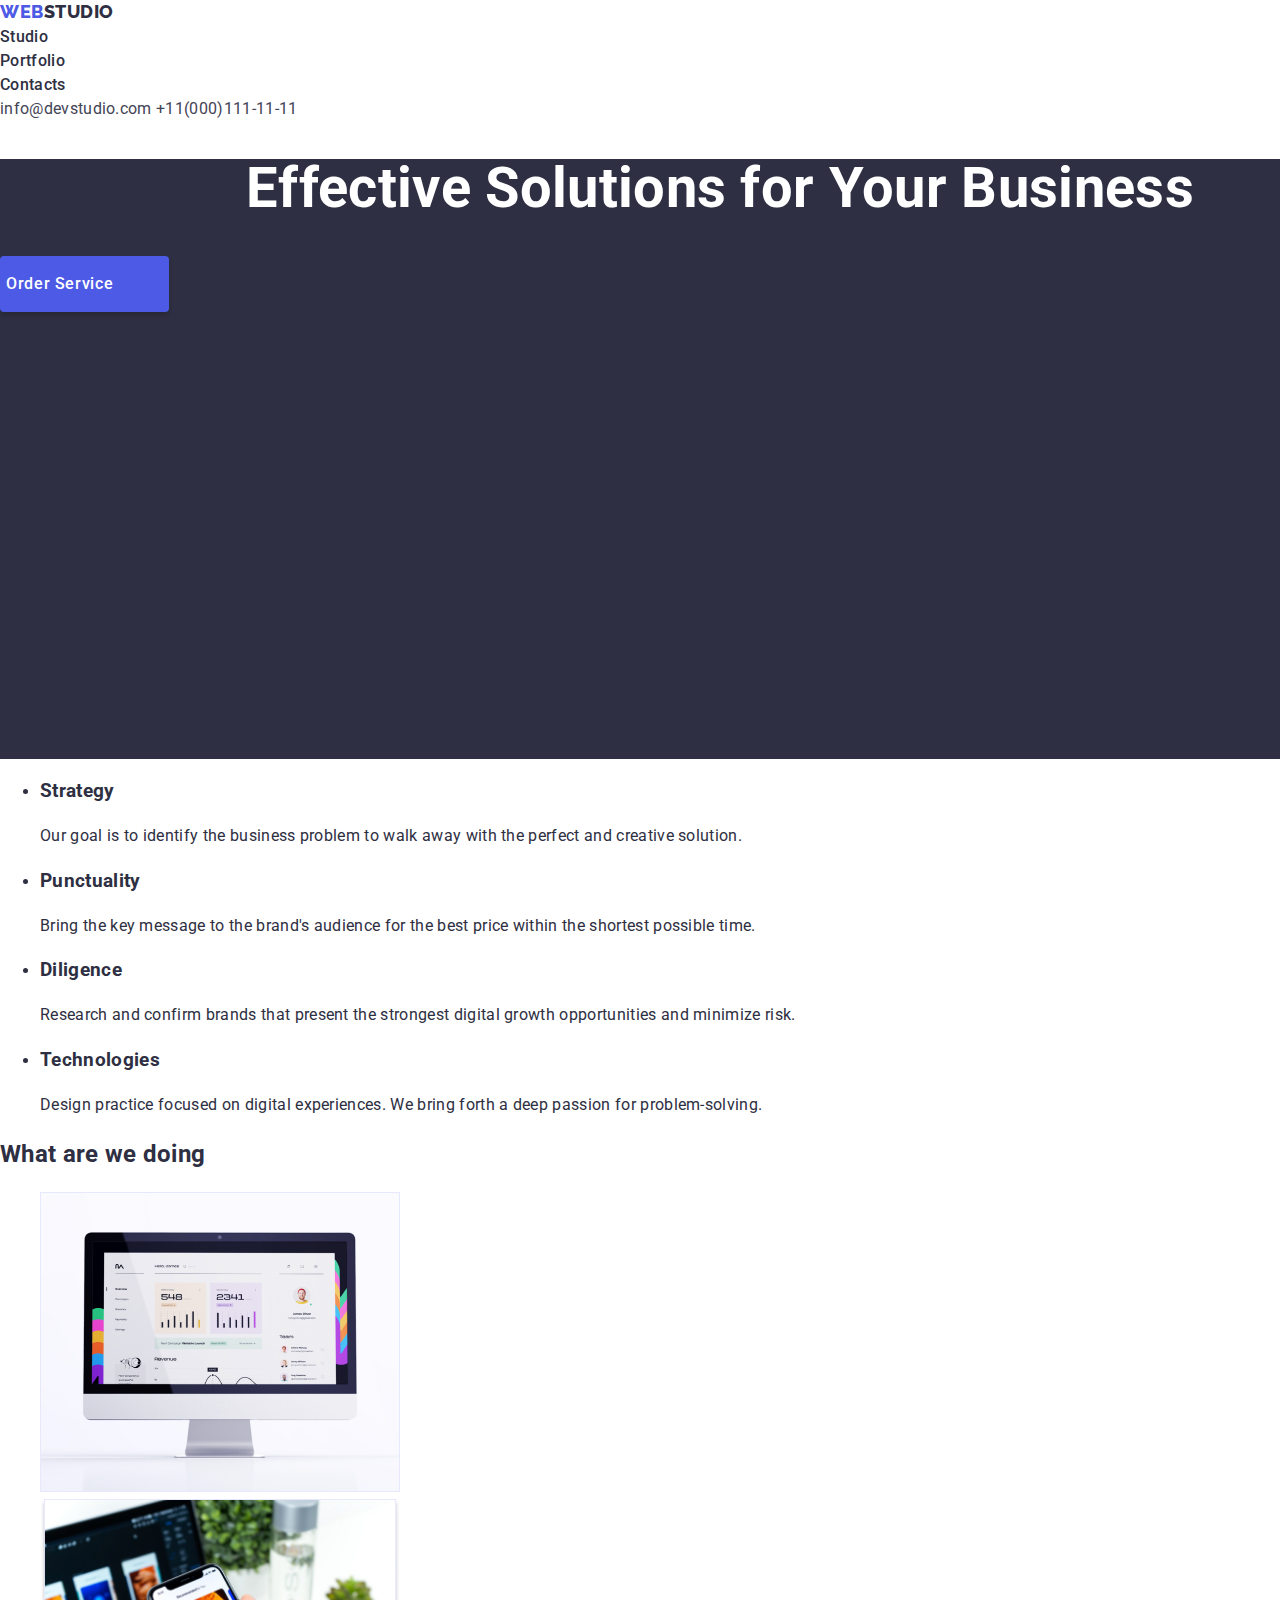
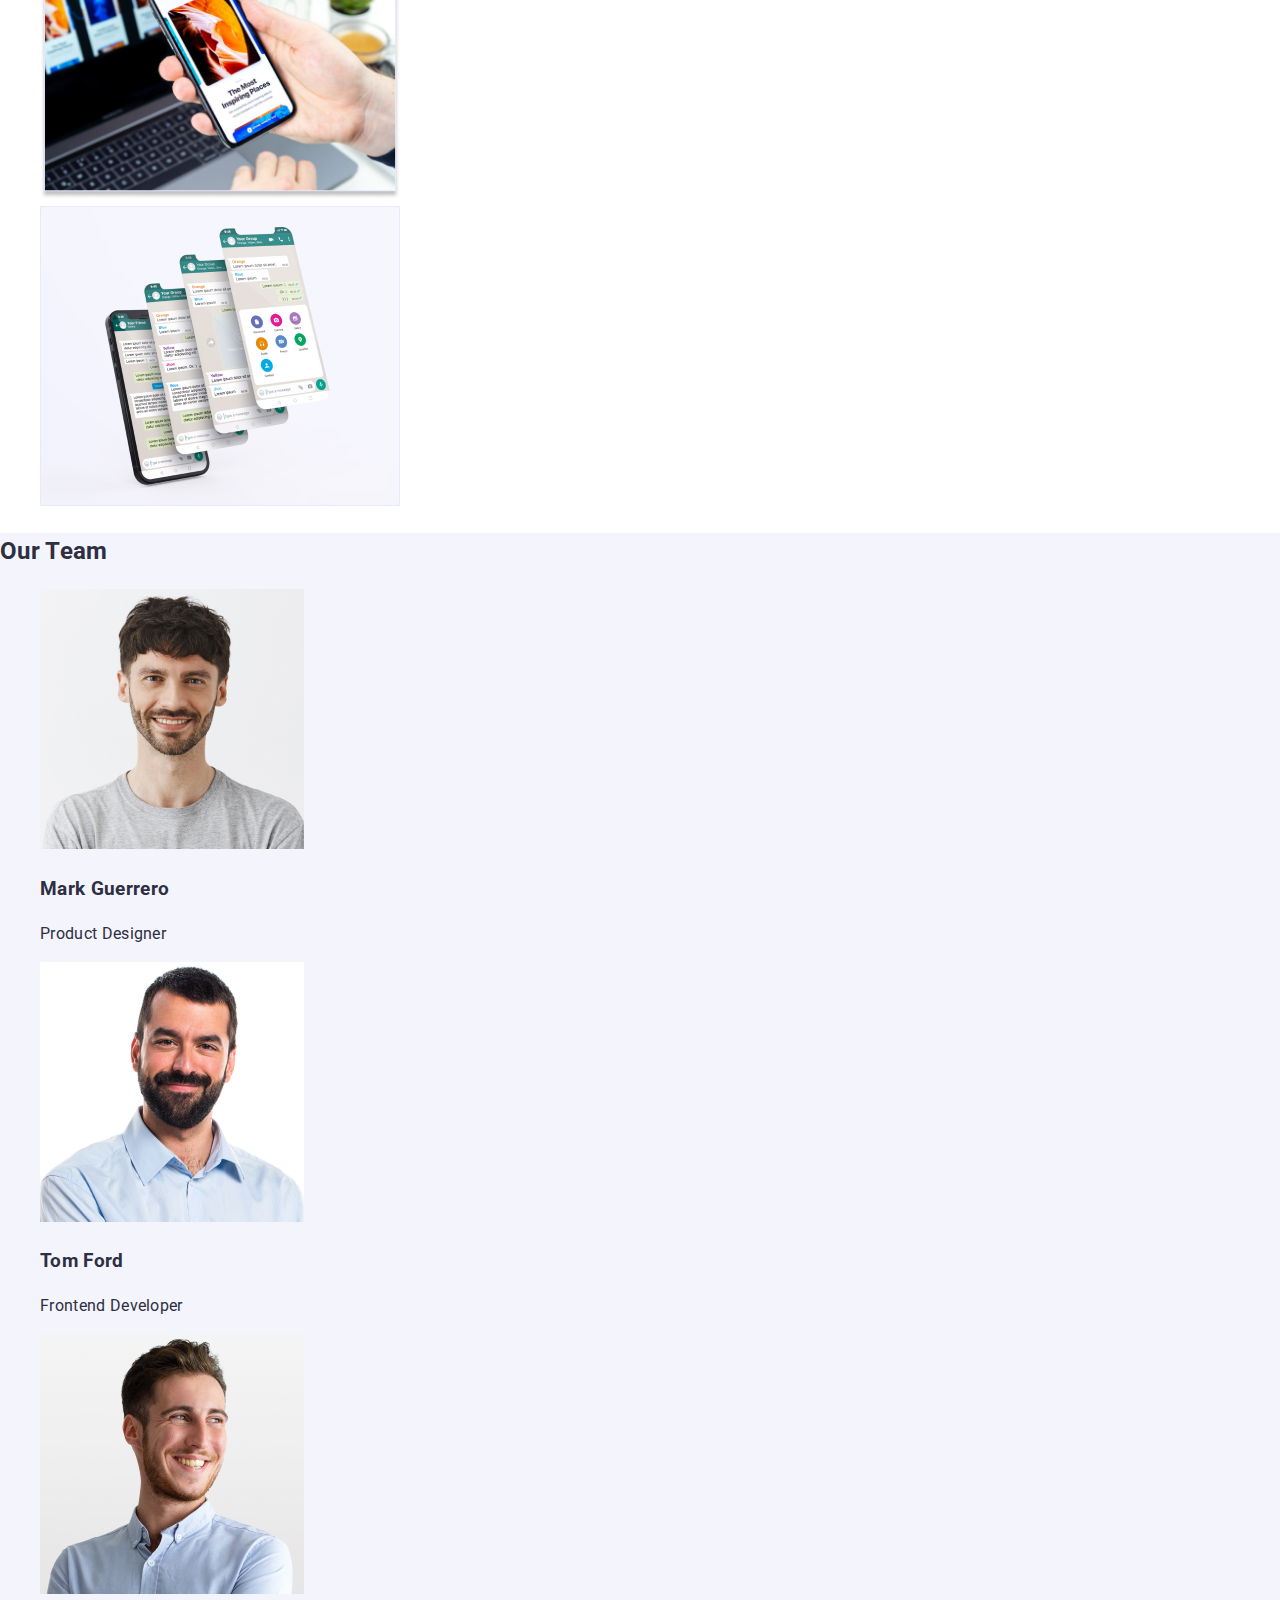
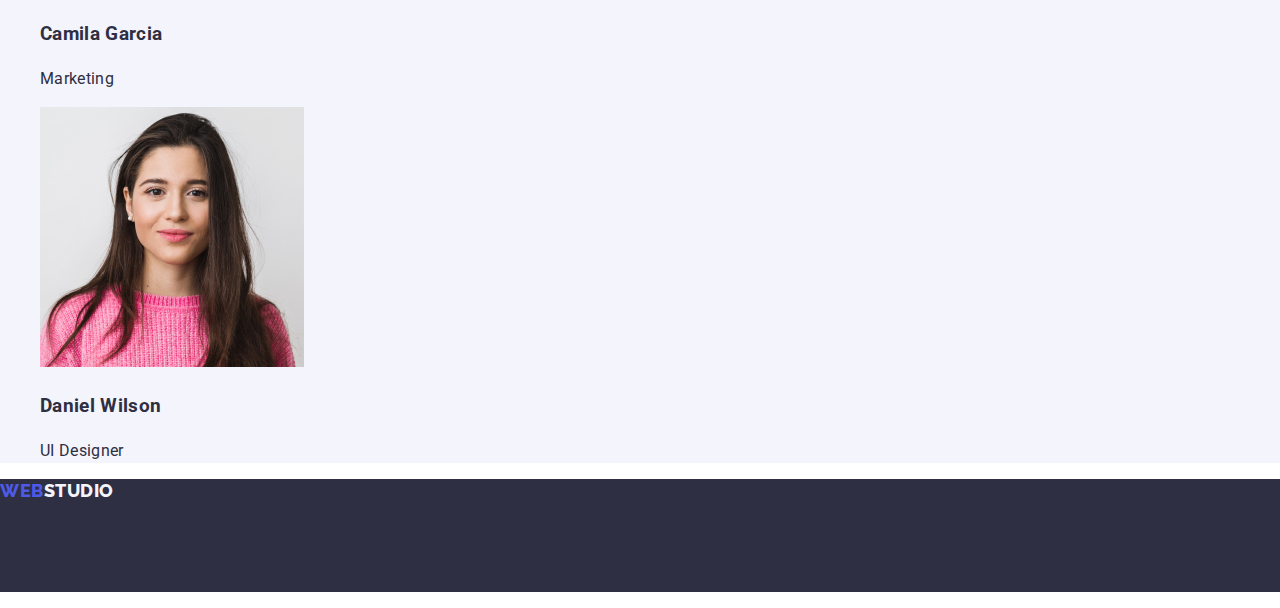
==== index.html @ 1e56aa13 "hom2" ====
<!DOCTYPE html>
<html lang="en">

<head>
    <meta charset="UTF-8">
    <meta http-equiv="X-UA-Compatible" content="IE=edge">
    <meta name="viewport" content="width=device-width, initial-scale=1.0">
    <title>webstudio</title>
    <title>Web Studio</title>
    <link rel="preconnect" href="https://fonts.googleapis.com" />
    <link rel="preconnect" href="https://fonts.gstatic.com" crossorigin />
    <link href="https://fonts.googleapis.com/css2?family=Raleway:wght@800&family=Roboto:wght@400;500;700&display=swap"
        rel="stylesheet" />
    <link rel="stylesheet" href="https://cdn.jsdelivr.net/npm/modern-normalize@1.1.0/modern-normalize.min.css" />

    <link rel="stylesheet" href="./css/main.css">

</head>

<body>
    <header>
        <nav>
            <a class="logo-link link logo-link-header" href="index.html">WEB<span
                class="studio-header">STUDIO</span></a>

            <u class="menu-list">
                <li class="menu-item"><a class="menu-link link" href="">Studio</a></li>
                <li class="menu-item"><a class="menu-link link" href="">Portfolio</a></li>
                <li class="menu-item"><a class="menu-link link" href="">Contacts</a></li>

            </u>
            
        </nav>

        <!-- Contacts                                    contacts -->

        <address>
            <a class="contact-link" href="mailto:info@devstudio.com">info@devstudio.com</a>
            <a class="contact-link" href="tel:+11(000)1111111">+11(000)111-11-11</a>
        </address>
    </header>

    <!-- herois                                          herois -->
    <main>
        <section class="hero section">
            <h1 class="main-title">
                Effective Solutions
                for Your Business
            </h1>
            <button class="btn-order button" type="button">Order Service</button>
        </section>



        <!-- strategy ===========================================================  strategy-->

        <section class="features-strategy">
            <div class="container-strategy">
                <ul>

                    <li>
                        <h3>Strategy</h3>
                        <p>Our goal is to identify the business
                            problem to walk away with the perfect and creative solution. </p>
                    </li>


                    <li>
                        <h3>
                            Punctuality
                        </h3>
                        <p>Bring the key message to the brand's audience for the best price within the shortest possible
                            time.</p>
                    </li>

                    <li>
                        <h3>
                            Diligence
                        </h3>
                        <p>
                            Research and confirm brands that present the strongest digital growth opportunities and
                            minimize
                            risk.
                        </p>
                    </li>

                    <li>
                        <h3>
                            Technologies
                        </h3>
                        <p>Design practice focused on digital experiences. We bring forth a deep passion for
                            problem-solving.</p>
                    </li>
                </ul>
            </div>
        </section>

        <!-- our work ==================================================== our work-->

        <section class="doing-section section">
            <div class="container doing"></div>
            <h2 class="section-title">What are we doing</h2>
            <ul class="list img-sites">
                <li><img src="./images/Rectangle71.jpg" alt="desktop-applications" width="360" height="300"></li>
                <li><img src="./images/Rectangle71(2).jpg" alt="mobile=applications" width="360" height="300"></li>
                <li><img src="./images/Rectangle71(1).jpg" alt="design-solutions" width="360" height="300"></li>
            </ul>
            </div>
        </section>

        <!-- our team ============================================== our team -->

        <section class="team-section setoin">
            <div class="conteiner team">
                <h2 class="section-title">Our Team</h2>
                
            
                <ul class="team-cards list">
                    <li class="team-card">
                        <img src="./images/img(3).jpg" alt="mark-product-designe" width="264" height="260">
                    </li>
            

            <div class="text-before-team-card">
                <h3 class="suptitle team-name">Mark Guerrero</h3>
                <p class="section-description-theme-light text-team">
                    Product Designer
                </p>

            </div>


            <li class="team-card">
                <img src="./images/img.jpg" alt="tom-frontend-developer" width="264" height="260">
            </li>

            <div class="text-before-team-card">
                <h3 class="suptitle team-name">Tom Ford</h3>
                <p class="section-description-theme-light text-team">Frontend Developer</p>
            </div>



            <li class="team-card">
                <img src="./images/img(1).jpg" alt="camila-marketing" width="264" height="260">
            </li>

            <div class="text-before-team-card">
                <h3 class="suptitle team-name">Camila Garcia</h3>
                <p class="section-description-theme-light text-team">Marketing</p>
            </div>


            <li class="team-card">
                <img src="./images/img(2).jpg" alt="daniel-ui-designer" width="264" height="260">
            </li>

            <div class="text-before-team-card">
                <h3 class="suptitle team-name">Daniel Wilson</h3>
                <p class="section-description-theme-light text-team">UI Designer</p>
                 
            </div>
        </ul>
            </div>
        </section>
    </main>

      <!-- futer      ======================================================= futer-->

    <footer>

        <div class="container footer-container">
            <div>
              <a class="logo-link link" href="index.html"
                >WEB<span class="studio studio-footer">STUDIO</span></a
              >
              <p class="section-description-theme-dark">
                Increase the flow of customers and <br />
                sales for your business with digital <br />
                marketing & growth solutions.
              </p></div>
            </div>

    </footer>


</body>

</html>
---- css/main.css ----
:root {
    --accent-color: #2e2f42;
    --btn-background-color: #4d5ae5;
    --focus-hover-color: #404bbf;
    --background-light-color: #f4f4fd;
    --simple-white: #ffffff;
  }
  .list {
    list-style: none;
  }
  .link {
    text-decoration: none;
    color: var(--accent-color);

}


.menu-link link {
    text-decoration: none;

}
.menu-list{ 
    text-decoration: none;

}

body {
    font-family: "Roboto", sans-serif;
    font-size: 16px;
    line-height: 1.5;
    letter-spacing: 0.02em;
    color: var(--accent-color);
   
  }
  a {text-decoration: none;}
  .href {text-decoration: none;}
  .button {
    border: none;
    font-family: "Roboto", sans-serif;
    font-size: 16px;
    line-height: 1.5;
    letter-spacing: 0.04em;
    border-radius: 4px;
    font-weight: 500;
    cursor: pointer;
}
.logo-link {
    font-family: "Raleway";
    font-weight: 800;
    font-size: 18px;
    line-height: 1.33;
    letter-spacing: 0.03em;
    text-transform: uppercase;
    color: #4d5ae5;
  }
  .studio-header {
    color: var(--accent-color);
  }
  
  .studio-footer {
    color: var(--background-light-color);
  }


  /* up header */

  .menu-link {
    font-weight: 500;

  }

  .contact-link{
    font-style: normal;
    color: #434455;
  }
.menu-link:hover,
.contact-link:hover {
  color: var(--focus-hover-color);

}



    /* herois                                   herois */

    .hero {
        background-color: var(--accent-color);
        width: 1440px;
        height: 600px;
      }
      .main-title {
        font-weight: 700;
        font-size: 56px;
        line-height: 1.07;
        text-align: center;
        color: var(--simple-white);
      }
      .btn-order {
        width: 169px;
        height: 56px;
        background: var(--btn-background-color);
        box-shadow: 0px 4px 4px rgba(0, 0, 0, 0.15);
      
        display: flex;
        align-items: center;
        color: var(--simple-white);
      }
      .btn-order:hover {
        background: var(--focus-hover-color);
      }
      /* =================================== TEAM ===================================*/
.team {
    background: var(--background-light-color);
  }
  
  
  /* =================================== FOOTER ===================================*/
  footer {
    background-color: var(--accent-color);
  }
  
  .btn-filter {
    padding: 12px 24px;
    width: 116px;
    height: 48px;
    background: var(--background-light-color);
    border: 1px solid #e7e9fc;
  
    align-items: center;
    text-align: center;
  
    color: var(--btn-background-color);
  }
  .btn-filter:hover {
    
    background: var(--focus-hover-color);
    color: var(--simple-white);
  }
  /* =================================== /FOOTER ===================================*/
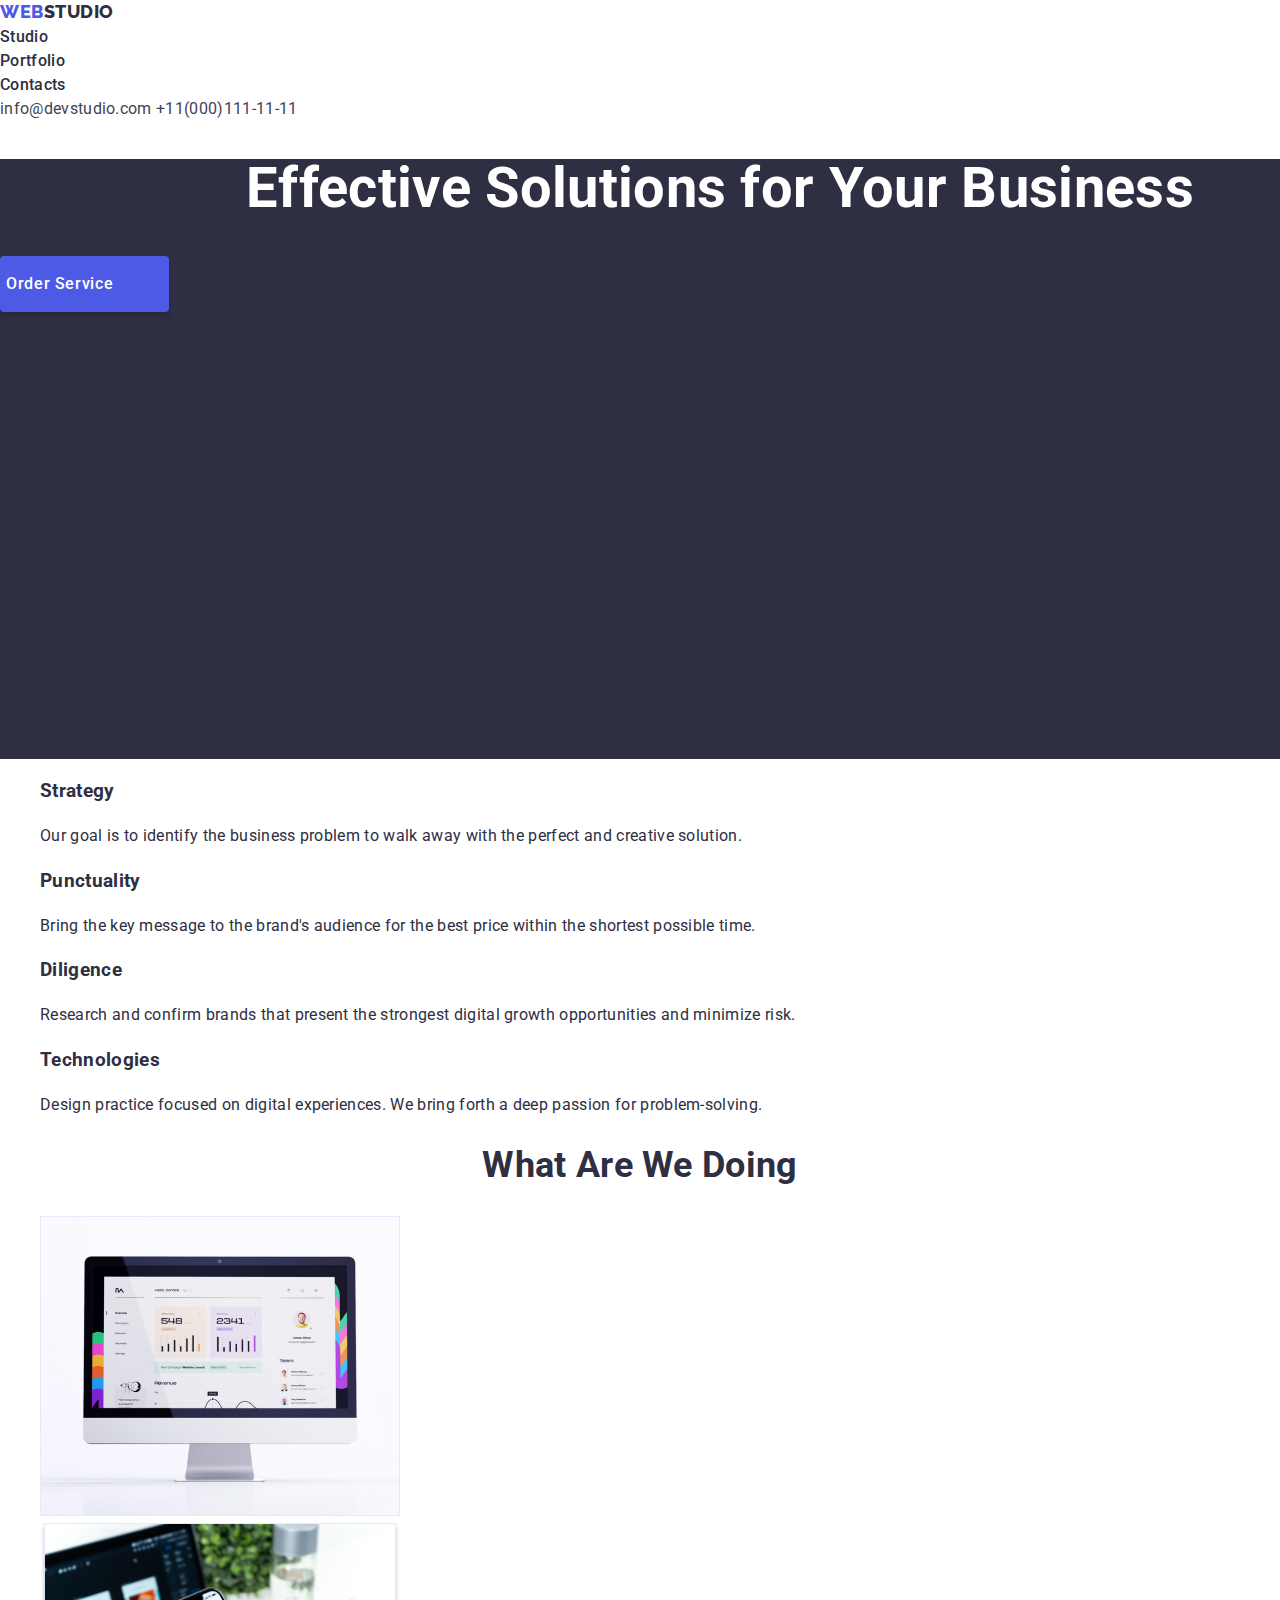
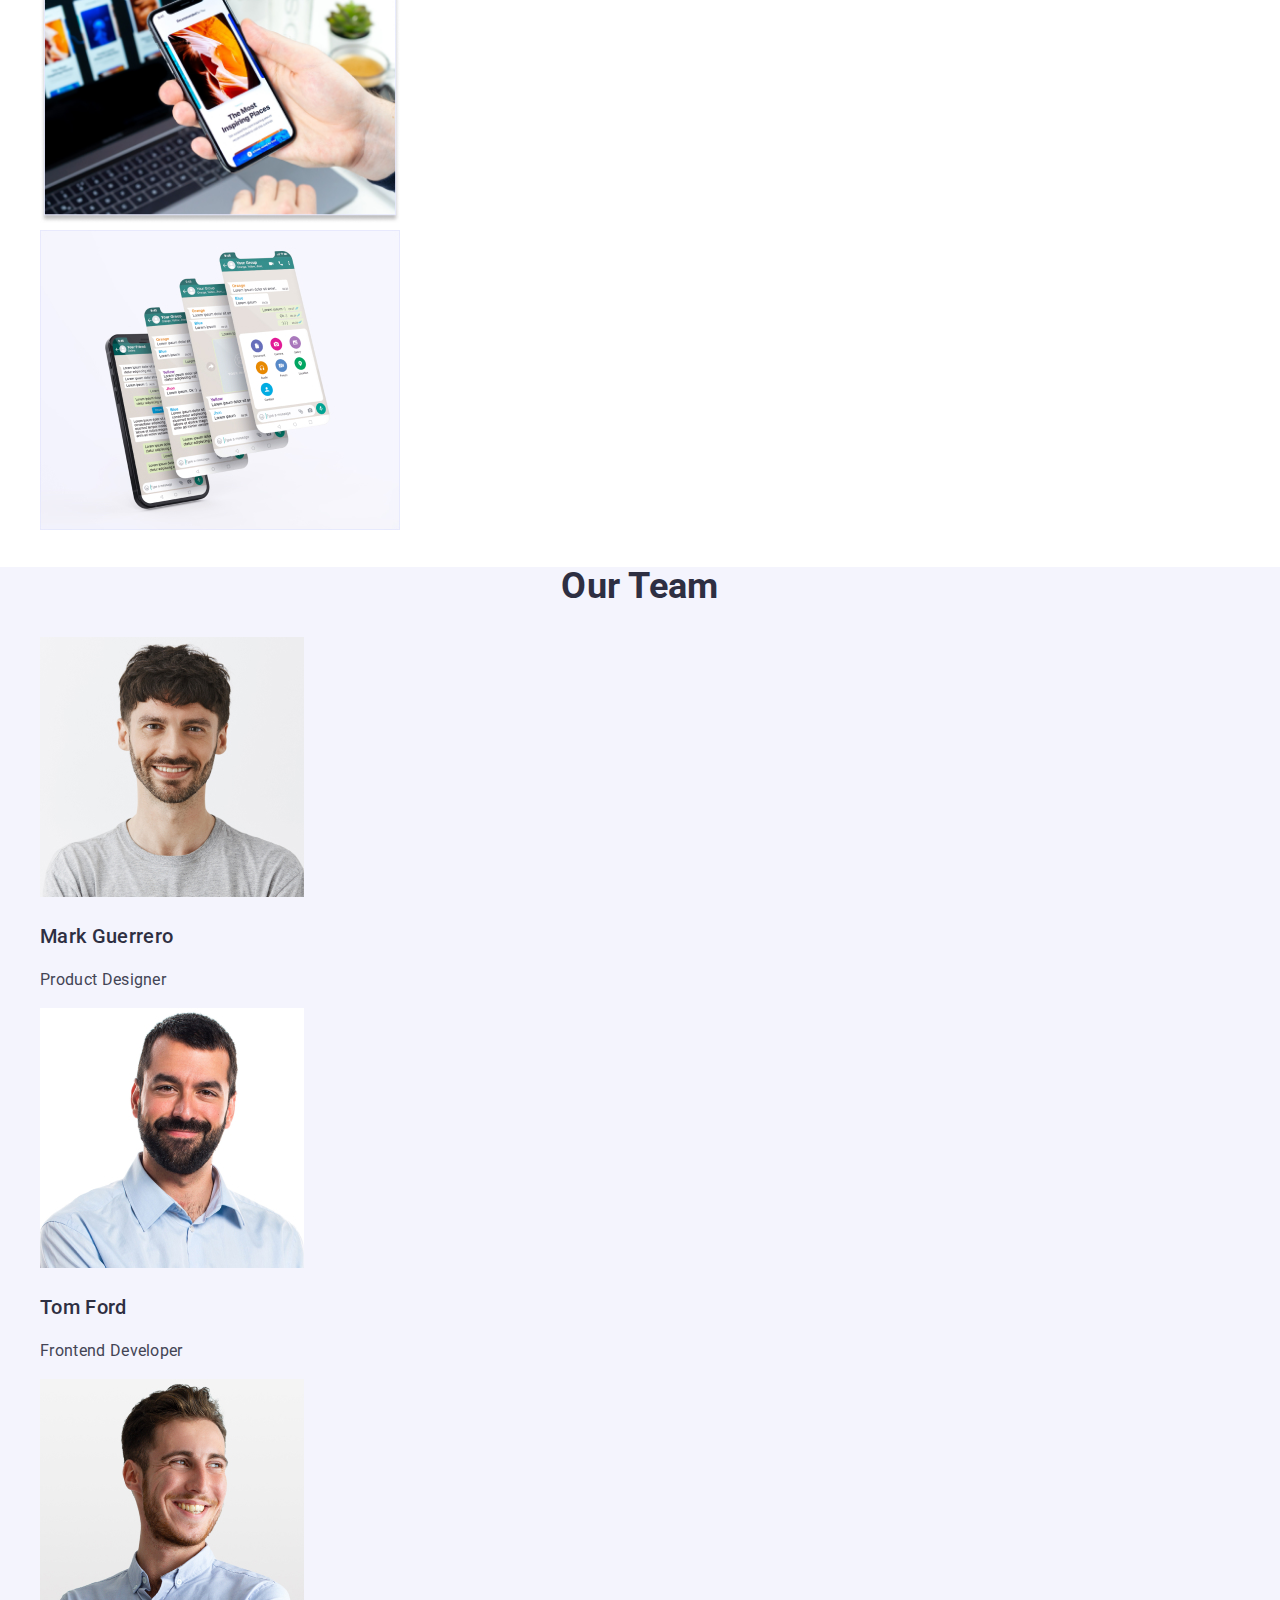
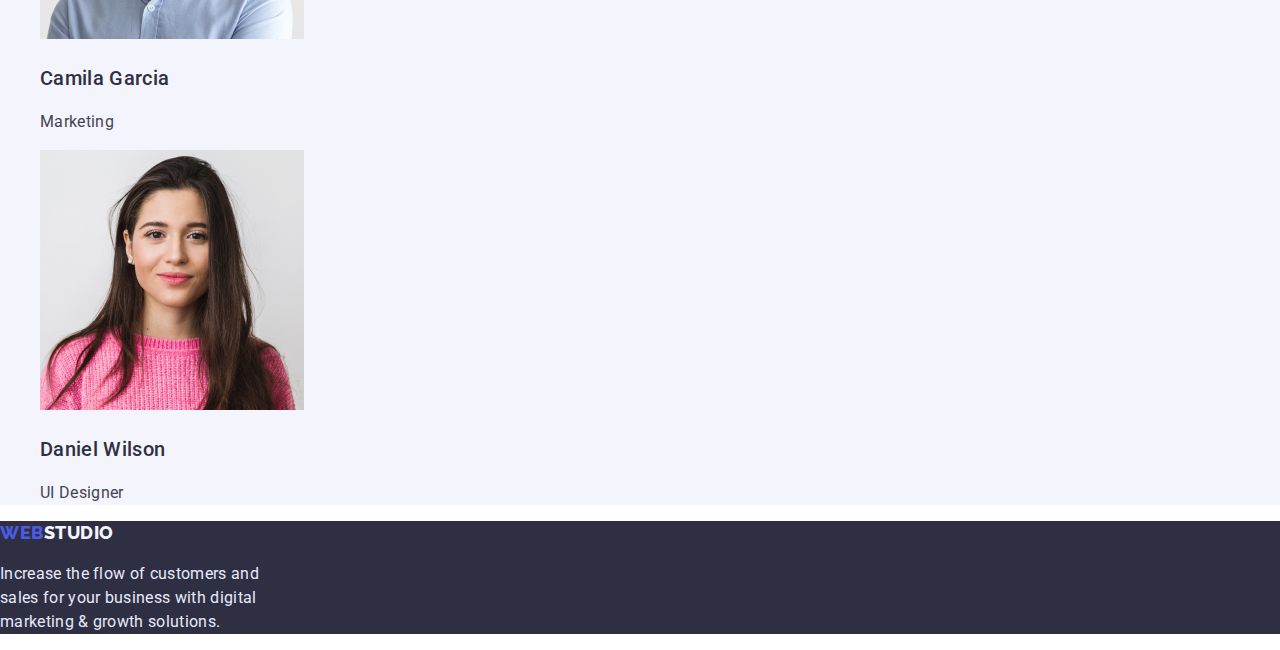
==== commit 4c95ed79: "1style text2list -none.links html" ====
--- a/index.html
+++ b/index.html
@@ -24,8 +24,8 @@
                 class="studio-header">STUDIO</span></a>
 
             <u class="menu-list">
-                <li class="menu-item"><a class="menu-link link" href="">Studio</a></li>
-                <li class="menu-item"><a class="menu-link link" href="">Portfolio</a></li>
+                <li class="menu-item"><a class="menu-link link" href="index.html">Studio</a></li>
+                <li class="menu-item"><a class="menu-link link" href="portfolio.html">Portfolio</a></li>
                 <li class="menu-item"><a class="menu-link link" href="">Contacts</a></li>
 
             </u>
@@ -56,7 +56,7 @@
 
         <section class="features-strategy">
             <div class="container-strategy">
-                <ul>
+                <ul class="menu-list">
 
                     <li>
                         <h3>Strategy</h3>
@@ -98,14 +98,14 @@
         <!-- our work ==================================================== our work-->
 
         <section class="doing-section section">
-            <div class="container doing"></div>
+            
             <h2 class="section-title">What are we doing</h2>
-            <ul class="list img-sites">
+            <ul class="list">
                 <li><img src="./images/Rectangle71.jpg" alt="desktop-applications" width="360" height="300"></li>
                 <li><img src="./images/Rectangle71(2).jpg" alt="mobile=applications" width="360" height="300"></li>
                 <li><img src="./images/Rectangle71(1).jpg" alt="design-solutions" width="360" height="300"></li>
             </ul>
-            </div>
+            
         </section>
 
         <!-- our team ============================================== our team -->
--- a/css/main.css
+++ b/css/main.css
@@ -21,7 +21,7 @@
 }
 .menu-list{ 
     text-decoration: none;
-
+    list-style: none;
 }
 
 body {
@@ -44,6 +44,32 @@
     font-weight: 500;
     cursor: pointer;
 }
+
+/* ---------------------------STRATEGY-------------------- */
+
+.section-description-theme-dark {
+    color: #e7e9fc;
+  }
+  .section-description-theme-light {
+    color: #434455;
+  }
+  .section-title {
+    font-weight: 700;
+    font-size: 36px;
+    line-height: 1.11;
+    text-align: center;
+    text-transform: capitalize;
+  }
+  .suptitle {
+    font-weight: 500;
+    font-size: 20px;
+    line-height: 1.2;
+  }
+  
+
+/* -----------------------HHEADER---------------- */
+
+
 .logo-link {
     font-family: "Raleway";
     font-weight: 800;
@@ -81,7 +107,7 @@
 
 
 
-    /* herois                                   herois */
+    /* herois ==================================    herois */
 
     .hero {
         background-color: var(--accent-color);
@@ -111,6 +137,7 @@
       /* =================================== TEAM ===================================*/
 .team {
     background: var(--background-light-color);
+    font-style: normal;
   }
   
   
